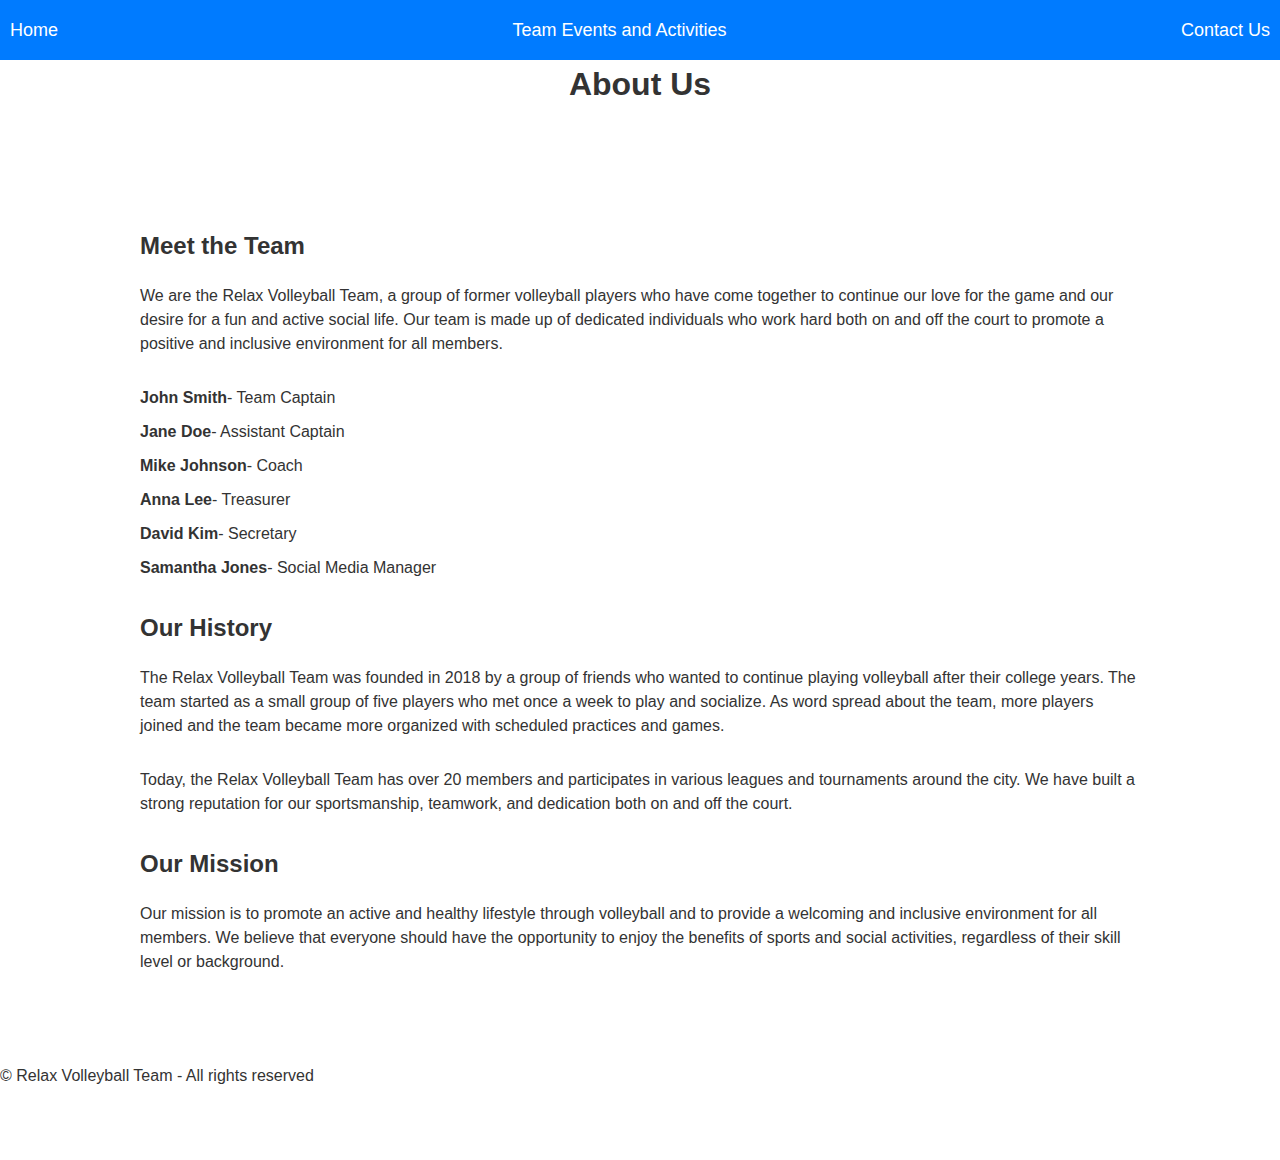
==== About us(Relax vb).html @ 8a8a412e "relax volleyball work" ====
<!DOCTYPE html>
<html lang="en">
<head>
    <meta charset="UTF-8">
    <meta name="author" content="SHEMA DIDIER GATETE">
    <meta name="description" content="This is an official website for Relax Volleyball Team ">
    <title> RELAX VOLLEYBALL TEAM WEBSITE - ABOUT US</title>
    <link rel="stylesheet" href="style.css">
</head>
<body>
    <header>
        <h1>About Us</h1>
        <nav>
            <li><a href="index.html">Home</a></li>
            <li><a href="activities.html">Team Events and Activities</a></li>
            <li><a href="contact.html">Contact Us</a></li>
        </nav>
    </header>
    <main>
        <section id="team">
            <h2>Meet the Team</h2>
            <p>We are the Relax Volleyball Team, a group of former volleyball players who have come together to continue our love for the game and our desire for a fun and active social life. Our team is made up of dedicated individuals who work hard both on and off the court to promote a positive and inclusive environment for all members.</p>
            <ul>
                <li><strong>John Smith</strong> - Team Captain</li>
                <li><strong>Jane Doe</strong> - Assistant Captain</li>
                <li><strong>Mike Johnson</strong> - Coach</li>
                <li><strong>Anna Lee</strong> - Treasurer</li>
                <li><strong>David Kim</strong> - Secretary</li>
                <li><strong>Samantha Jones</strong> - Social Media Manager</li>
            </ul>
        </section>
        <section id="history">
            <h2>Our History</h2>
            <p>The Relax Volleyball Team was founded in 2018 by a group of friends who wanted to continue playing volleyball after their college years. The team started as a small group of five players who met once a week to play and socialize. As word spread about the team, more players joined and the team became more organized with scheduled practices and games.</p>
            <p>Today, the Relax Volleyball Team has over 20 members and participates in various leagues and tournaments around the city. We have built a strong reputation for our sportsmanship, teamwork, and dedication both on and off the court.</p>
        </section>
        <section id="mission">
            <h2>Our Mission</h2>
            <p>Our mission is to promote an active and healthy lifestyle through volleyball and to provide a welcoming and inclusive environment for all members. We believe that everyone should have the opportunity to enjoy the benefits of sports and social activities, regardless of their skill level or background.</p>
        </section>
    </main>
    <footer>
        <p>&copy; Relax Volleyball Team - All rights reserved</p>
        <ul class="social-media">
            <li><a href="https://www.linkedin.com/company/relaxvolleyballteam"><i class="fab fa-linkedin"></i></a></li>
            <li><a href="https://twitter.com/relaxvolleyball"><i class="fab fa-twitter"></i></a></li>
            <li><a href="https://www.instagram.com/relaxvolleyballteam"><i class="fab fa-instagram"></i></a></li>
        </ul>
    </footer>
</body
---- style.css ----
/* Reset styles for consistent look across browsers */
* {
    margin: 0;
    padding: 0;
    box-sizing: border-box;
  }
  
  /* Basic styles for body */
  body {
    font-family: 'Helvetica Neue', sans-serif;
    font-size: 16px;
    color: #333;
    background-color: #fff;
    line-height: 1.5;
  }
  
  /* Navigation styles */
  nav {
    background-color: #007bff;
    position: fixed;
    top: 0;
    left: 0;
    width: 100%;
    height: 60px;
    display: flex;
    justify-content: space-between;
    align-items: center;
    z-index: 1;
  }
  
  nav label.logo {
    color: #fff;
    font-size: 30px;
    font-weight: bold;
    padding: 10px 20px;
    cursor: pointer;
  }
  
  nav ul {
    display: flex;
    justify-content: center;
    align-items: center;
    list-style: none;
  }
  
  nav ul li a {
    color: #fff;
    text-decoration: none;
    font-weight: bold;
    padding: 10px 20px;
    border-radius: 5px;
    transition: background-color 0.3s ease;
  }
  
  nav ul li a:hover {
    background-color: #fff;
    color: #007bff;
  }
  
  nav .checkbtn {
    font-size: 30px;
    color: #fff;
    float: right;
    line-height: 60px;
    margin-right: 20px;
    cursor: pointer;
    display: none;
  }
  
  @media (max-width: 950px) {
    nav ul {
      position: fixed;
      width: 100%;
      height: 100vh;
      background-color: #007bff;
      top: 60px;
      left: -100%;
      transition: all 0.3s ease;
    }
    nav ul li {
      display: block;
      margin: 50px 0;
      line-height: 30px;
    }
    nav ul li a {
      font-size: 20px;
      margin-left: -100px;
      transition: 0.6s cubic-bezier(0.68, -0.55, 0.265, 1.55);
    }
    nav .checkbtn {
      display: block;
      cursor: pointer;
    }
    #check:checked ~ ul {
      left: 0;
    }
    #check:checked ~ .checkbtn {
      color: #fff;
    }
  }
  
  /* Header styles */
  header {
    background-color: #fff;
    padding: 60px 0;
    text-align: center;
  }
  
  header h2 {
    font-size: 36px;
    font-weight: bold;
    margin-bottom: 20px;
  }
  
  header p {
    font-size: 18px;
    margin-bottom: 30px;
  }
  
  /* Main content styles */
  main {
    max-width: 1000px;
    margin: 0 auto;
    padding: 60px 0;
  }
  
  main h2 {
    font-size: 24px;
    font-weight: bold;
    margin-bottom: 20px;
  }
  
  main p {
    font-size: 16px;
    margin-bottom: 30px;
  }
  
  main ul {
    list-style: none;
    margin-bottom: 30px;
  }
  
  main ul li {
    margin-bottom: 10px;
    display: flex;
    align-items: center;
  }
  
   Activities and Events
      header {
        background-color: #333;
        color: #fff;
        padding: 20px;
        display: flex;
        justify-content: space-between;
        align-items: center;
    }
    
    header h2 {
        margin: 0;
        font-size: 28px;
        text-transform: uppercase;
    }
    
    header nav {
        display: flex;
        gap: 20px;
    }
    
    header nav li {
        list-style-type: none;
    }
    
    header nav a {
        text-decoration: none;
        color: #fff;
        font-size: 18px;
        padding: 10px;
        border-radius: 5px;
        transition: background-color 0.3s ease;
    }
    
    header nav a:hover {
        background-color: #0408dfa1;
    }
    
    .team-members {
        display: flex;
        flex-wrap: wrap;
        justify-content: center;
        gap: 40px;
        margin-top: 40px;
        padding: 20px;
        text-align:center;
    }
    
    .member {
        max-width: 300px;
        background-color: #fff;
        border-radius: 10px;
        box-shadow: 0 0 10px rgba(0, 0, 0, 0.1);
        padding: 20px;
        text-align: center;
        transition: box-shadow 0.3s ease;
    }
    
    .member img {
        max-width: 100%;
        border-radius: 50%;
    }
    
    .member h4 {
        margin-top: 20px;
        margin-bottom: 10px;
        font-size: 22px;
        text-transform: uppercase;
    }
    
    .member p {
        font-size: 16px;
        line-height: 1.5;
        margin-bottom: 10px;
    }
    
    .member:hover {
        box-shadow: 0 0 20px rgba(3, 35, 221, 0.795);
    }
    
    .team-stats {
        background-color: #103fc0;
        color: #fff;
        padding: 20px;
        margin-top: 40px;
        text-decoration-style: arial;
    }
    
    .team-stats h3 {
        margin-top: 0;
        text-transform: uppercase;
        font-size: 24px;
    }
    
    .team-stats ul {
        list-style-type: none;
        margin: 0;
        padding: 0;
    }
    
    .team-stats li {
        font-size: 18px;
        margin-bottom: 10px;
    }
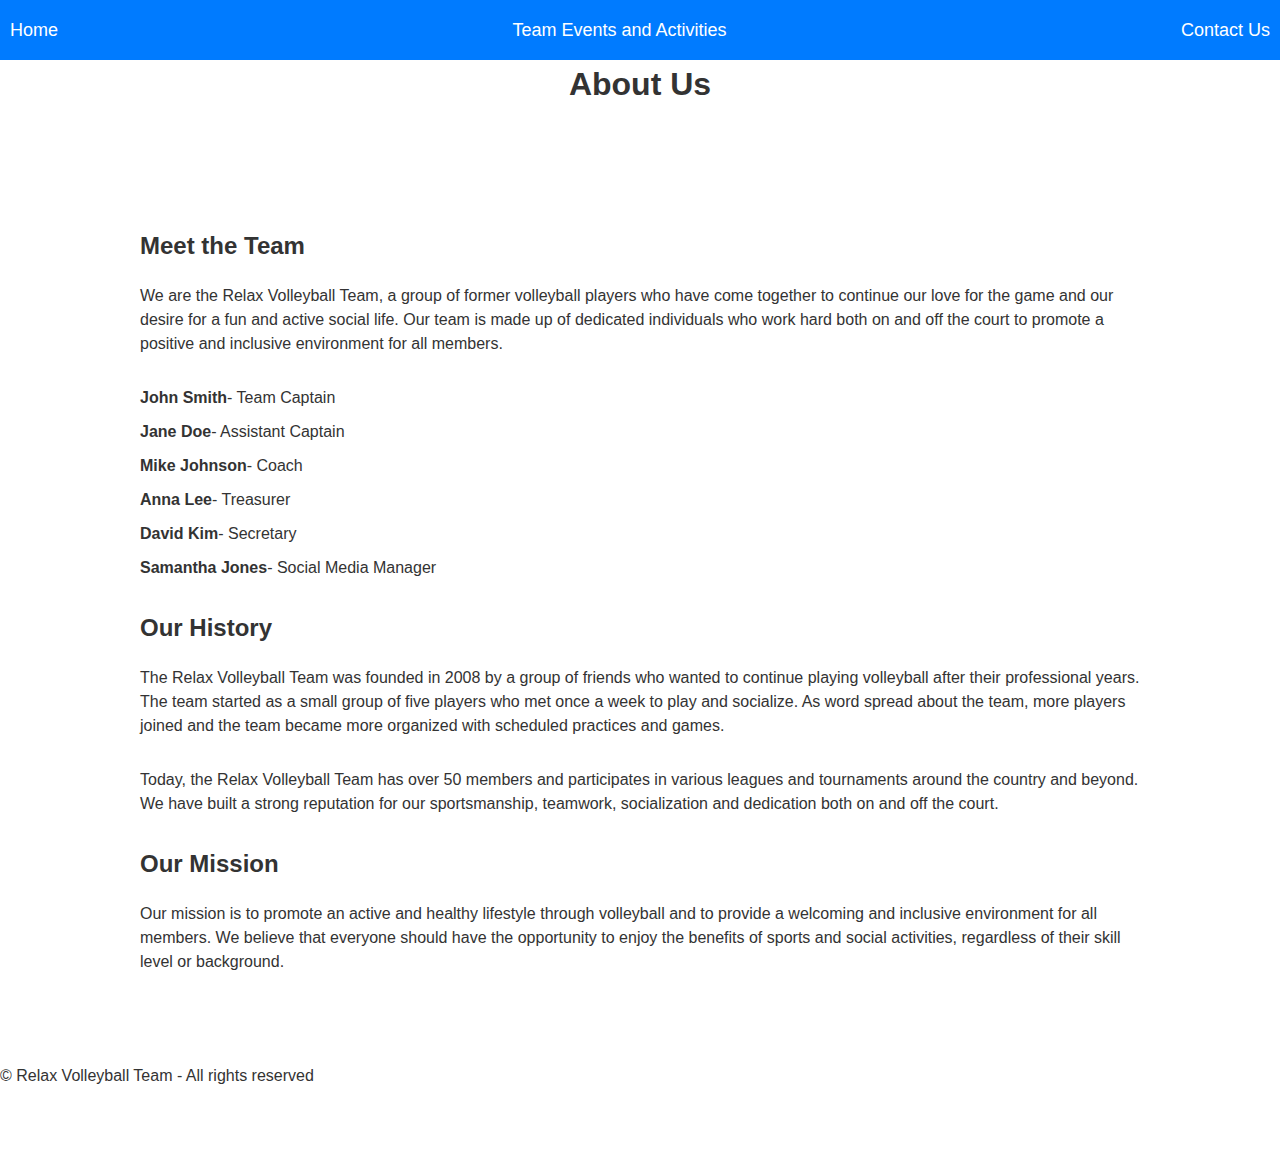
==== commit 4c3e542f: "updates in contacts" ====
--- a/About us(Relax vb).html
+++ b/About us(Relax vb).html
@@ -31,8 +31,8 @@
         </section>
         <section id="history">
             <h2>Our History</h2>
-            <p>The Relax Volleyball Team was founded in 2018 by a group of friends who wanted to continue playing volleyball after their college years. The team started as a small group of five players who met once a week to play and socialize. As word spread about the team, more players joined and the team became more organized with scheduled practices and games.</p>
-            <p>Today, the Relax Volleyball Team has over 20 members and participates in various leagues and tournaments around the city. We have built a strong reputation for our sportsmanship, teamwork, and dedication both on and off the court.</p>
+            <p>The Relax Volleyball Team was founded in 2008 by a group of friends who wanted to continue playing volleyball after their professional years. The team started as a small group of five players who met once a week to play and socialize. As word spread about the team, more players joined and the team became more organized with scheduled practices and games.</p>
+            <p>Today, the Relax Volleyball Team has over 50 members and participates in various leagues and tournaments around the country and beyond. We have built a strong reputation for our sportsmanship, teamwork, socialization and dedication both on and off the court.</p>
         </section>
         <section id="mission">
             <h2>Our Mission</h2>
@@ -43,7 +43,7 @@
         <p>&copy; Relax Volleyball Team - All rights reserved</p>
         <ul class="social-media">
             <li><a href="https://www.linkedin.com/company/relaxvolleyballteam"><i class="fab fa-linkedin"></i></a></li>
-            <li><a href="https://twitter.com/relaxvolleyball"><i class="fab fa-twitter"></i></a></li>
+            <li><a href="https://twitter.com/RelaxVbTeam01"><i class="fab fa-twitter"></i></a></li>
             <li><a href="https://www.instagram.com/relaxvolleyballteam"><i class="fab fa-instagram"></i></a></li>
         </ul>
     </footer>
